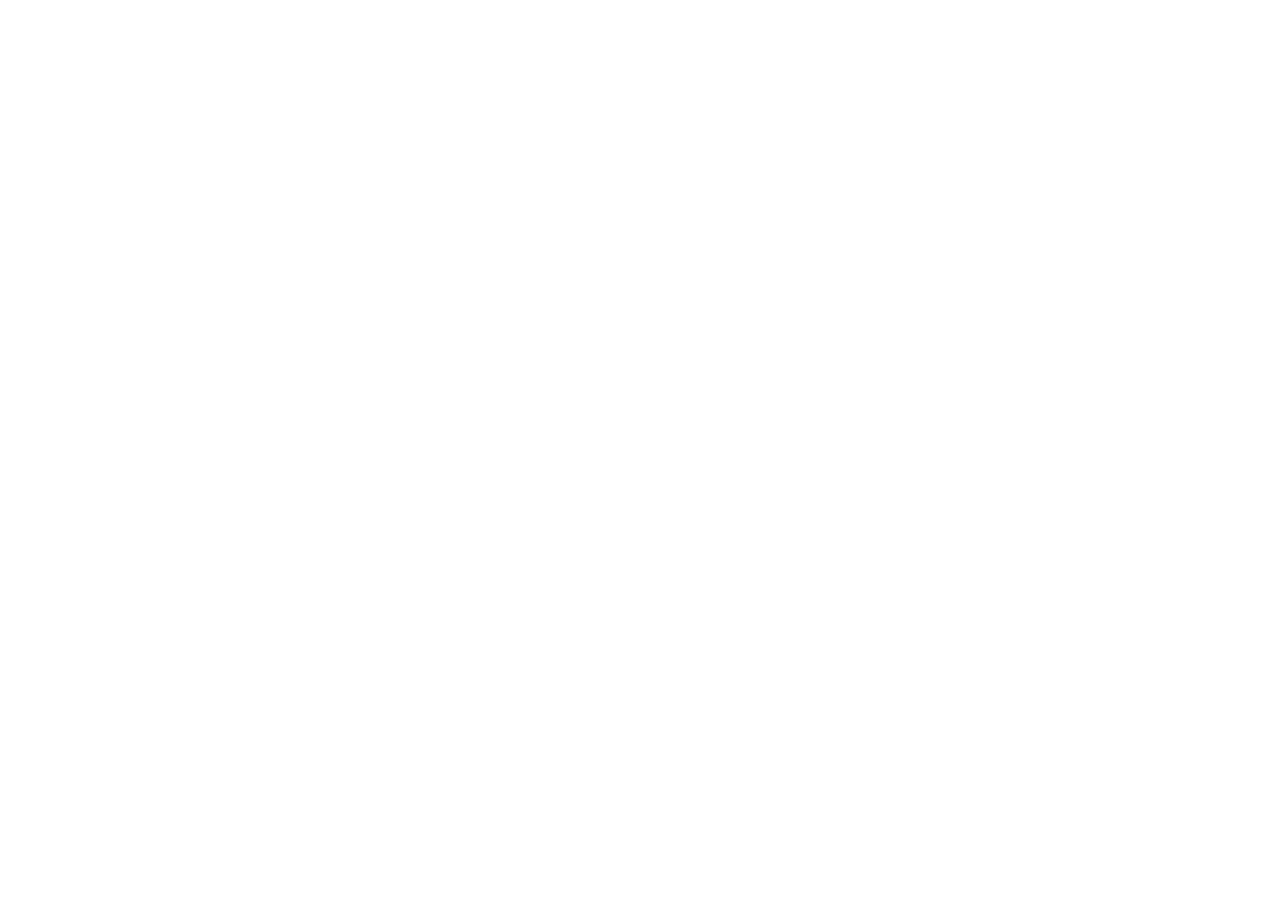
==== facemode/index.html @ e837c83b "Facemode" ====
<!DOCTYPE html>
<html lang="en">

<head>
    <meta charset="UTF-8">
    <meta name="viewport" content="width=device-width, initial-scale=1.0">
    <meta http-equiv="X-UA-Compatible" content="ie=edge">
    <title> Title </title>
    <script src="sample1.js"></script>
</head>

<body>

</body>

</html>
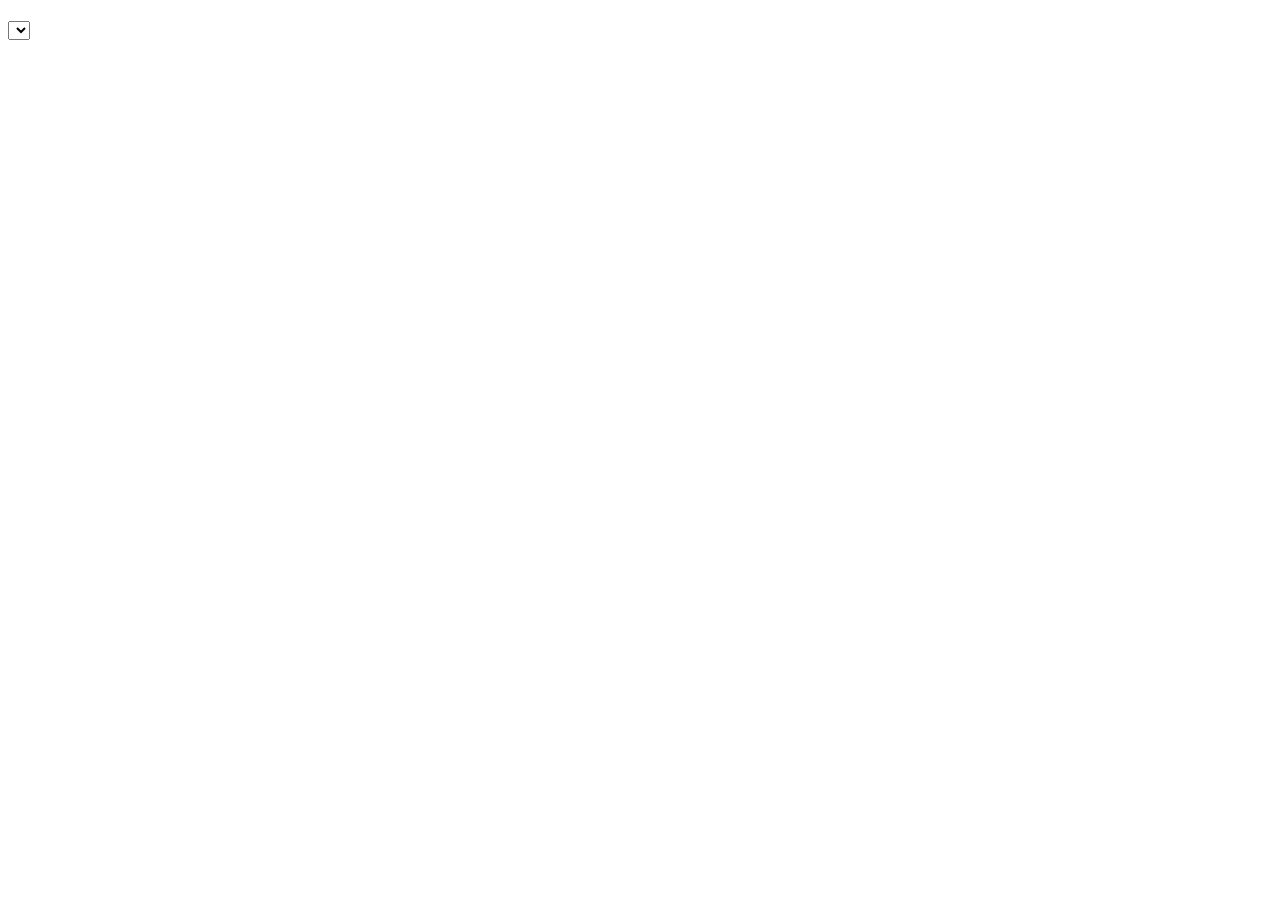
==== commit a9db1d62: "DetectRTC" ====
--- a/facemode/index.html
+++ b/facemode/index.html
@@ -6,11 +6,13 @@
     <meta name="viewport" content="width=device-width, initial-scale=1.0">
     <meta http-equiv="X-UA-Compatible" content="ie=edge">
     <title> Title </title>
+    <script src="DetectRTC.min.js"></script>
     <script src="sample1.js"></script>
 </head>
 
 <body>
-
+    <h1 id="type"></h1>
+    <select id="webcam"></select>
 </body>
 
 </html>
